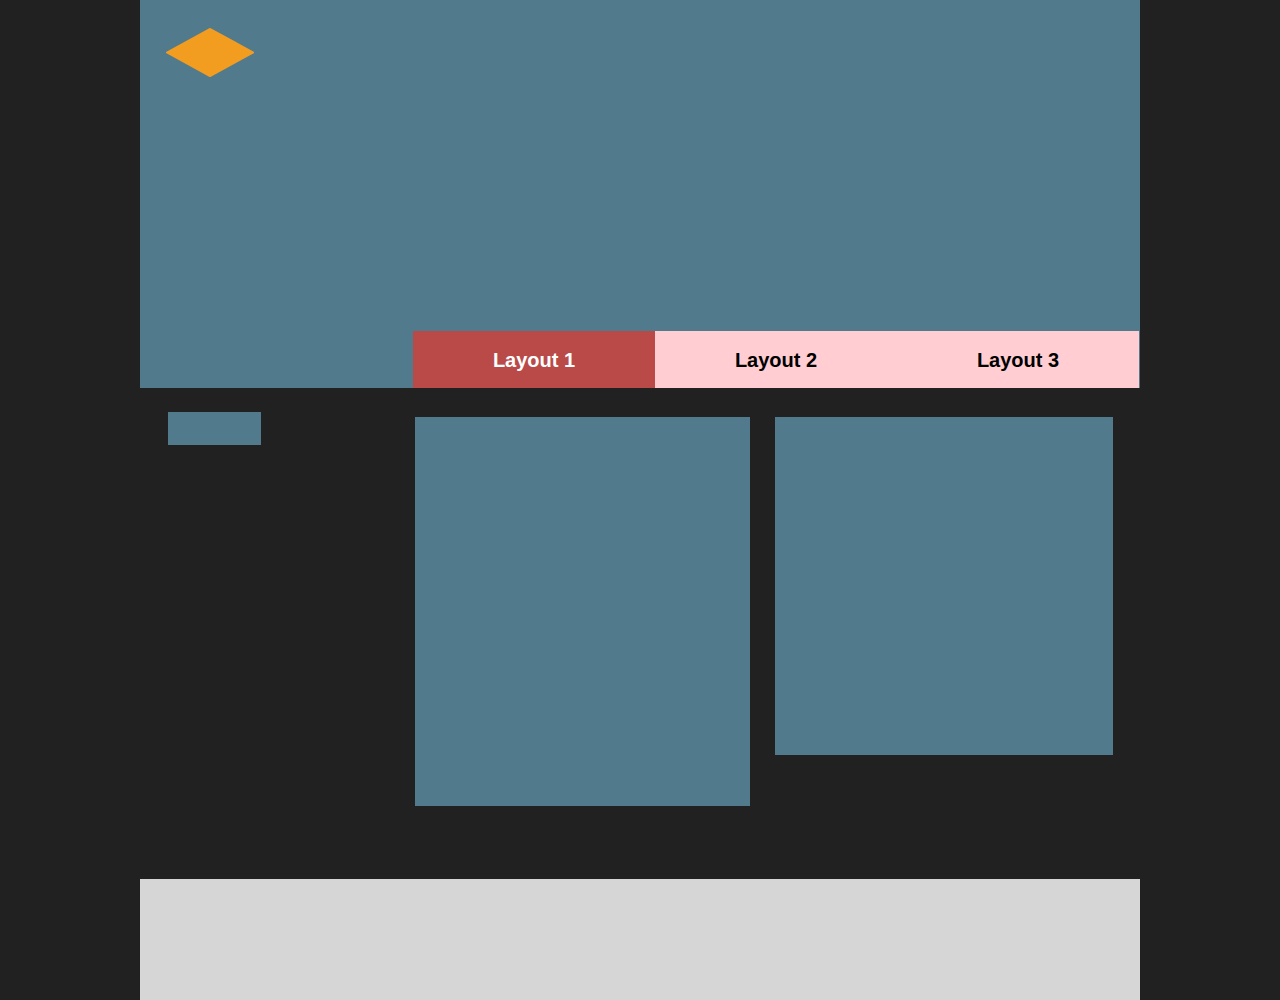
==== index.html @ 1e651103 "first commit" ====
<!DOCTYPE html>
<html>
  <head>
    <meta charset="UTF-8" />
    <meta name="viewport" content="width=device-width, initial-scale=1.0" />
    <link rel="stylesheet" href="./style/style.css" />
    <title>Layout 1</title>
  </head>
  <body>
    <div id="wrapper_all">
      <header id="header_layout1">
        <a href="#" id="logo">
          <img src="./images/logo1.png" title="logo" alt="logo" />
        </a>

        <nav id="menu">
          <ul>
            <li><a href="#" id="selected">Layout 1</a></li>
            <li><a href="./layout2.html">Layout 2</a></li>
            <li><a href="#">Layout 3</a></li>
          </ul>
        </nav>
      </header>

      <main id="main_layout1">
        <div class="container">
          <article class="art_left"></article>
          <article class="art_middle"></article>
          <article class="art_right"></article>
        </div>
      </main>
      <footer></footer>
    </div>
  </body>
</html>
---- style/style.css ----
* {
  margin: 0px;
  padding: 0px;
}

main,
nav,
header,
section,
footer,
aside,
section,
div {
  display: block;
}
body {
  background-color: #212121;
}
#logo > img {
  position: relative;
  top: 28px;
  left: 26px;
}
#logo2 > img {
  position: relative;
  top: 28px;
  left: 28px;
}
#wrapper_all {
  margin: 0 auto;
  width: 1000px;
}
#wrapper_all2 {
  margin: 0 auto;
  max-width: 1400px;
}

#header_layout1 {
  position: relative;
  display: block;
  width: 100%;
  height: 388px;
  background-color: #517a8d;
}

header #menu {
  position: absolute;
  right: 1px;
  bottom: 0;
  float: right;
}
#menu > ul > li > a {
  display: flex;
  width: 242px;
  height: 57px;

  font-family: Arial, Helvetica, sans-serif;
  font-weight: 600;
  font-size: 20px;
  line-height: 24px;
  color: black;
  background-color: #ffcdd2;
  text-decoration: none;

  flex-direction: column;
  justify-content: center;
  text-align: center;
}
#menu > ul > li > a:hover {
  display: flex;
  width: 242px;
  height: 57px;

  font-family: Arial, Helvetica, sans-serif;
  font-weight: 600;
  font-size: 20px;
  line-height: 24px;
  color: black;
  background-color: #fd8f9a;
  opacity: 100%;
  text-decoration: none;

  flex-direction: column;
  justify-content: center;
  text-align: center;
}
#menu > ul > li > #selected {
  pointer-events: none;
  display: flex;
  width: 242px;
  height: 57px;

  font-family: Arial, Helvetica, sans-serif;
  font-weight: 600;
  font-size: 20px;
  line-height: 24px;
  color: white;
  background-color: #b94a48;
  text-decoration: none;

  flex-direction: column;
  justify-content: center;
  text-align: center;
}

#menu > ul > li {
  list-style-type: none;
  float: right;
}

#menu > ul {
  display: flex;
}

#main_layout1 {
  background-color: #212121;
  height: 491px;
  width: 100%;
}

#main_layout1 > .container > article {
  background-color: #517a8d;
}

.container {
  display: grid;
  grid-template-columns: 28px [c_st_art_l] 93px [end1] 154px [c_str_art_m] 335px [end2] 25px [c_str_art_r];
  grid-template-rows: 24px [r_st_art_l] 5px [r_st_art_mnr];
}

.art_left {
  grid-column-start: c_st_art_l;
  grid-column-end: end1;
  grid-row-start: r_st_art_l;
  height: 33px;
  width: 93px;
}
.art_middle {
  grid-column-start: c_str_art_m;
  grid-column-end: end2;
  grid-row-start: r_st_art_mnr;

  height: 389px;
  width: 335px;
}
.art_right {
  grid-column-start: c_str_art_r;
  grid-row-start: r_st_art_mnr;

  height: 338px;
  width: 338px;
}

#header_layout2 {
  background-color: #212121;
  width: 100%;
  height: 192px;
}

#nav_left {
  width: 243px;
  height: 1687px;
  background-color: #ffcdd2;
}


#nav_left > ul > li {

  position: relative;
  display: flex;
  height: 135px;
  width: 238px;
  align-items: center;
  padding-left: 5px;
  

}
#nav_left > ul > li:hover {
  height: 135px;
  width: 238px;
  background-color: #fd8f9a;
  opacity: 100%;


}
#nav_left > ul > li > a {
  display: block;
  line-height: 130px;




  color: black;
  text-decoration: none;
  font-family: Arial, Helvetica, sans-serif;
  font-weight: 600;
  font-size: 20px;
height: 130px;
  width: 100%;
}

#nav_right {
  position: relative;
  width: 339px;
  height: 1687px;
  background-color: #ffcdd2;
}

#selected2 {

  pointer-events: none;
  background-color: #b94a48;
}

#main_layout2 {
  display: grid;
  grid-template-columns: 30px [c1_st] 338px [c1_end] 30px [c2_st] 335px [c2_end] 338px;
  grid-template-rows: 0px [r1_st] 458px [r2_st] 217px [r3_st] 169px [r4_st];

  width: 818px;
  height: 1687px;
}
#main_layout2 > article {
  background-color: #517a8d;
  height: 338px;
  width: 338px;
}
.BX1 {
  grid-column-start: c1_st;
  grid-row-start: r1_st;
}
.BX2 {
  grid-column-start: c2_st;
  grid-row-start: r1_st;
}
.BX3 {
  grid-column-start: c1_st;
  grid-row-start: r2_st;
}
.BX4 {
  grid-column-start: c2_st;
  grid-row-start: r3_st;
}
.BX5 {
  grid-column-start: c1_st;
  grid-row-start: r4_st;
}

.container_flex {
  display: flex;
  flex-direction: row;
}
.art_top {
  position: relative;
  top: 66px;
  left: 170px;
  width: 128px;
  height: 338px;
  background-color: #c0d0e5;
}
.art_bottom {
  position: absolute;
  bottom: 34px;
  left: 106px;
  width: 128px;
  height: 125px;
  background-color: #c0d0e5;
}

footer {
  height: 121px;
  width: 100%;
  background-color: #d6d6d6;
}
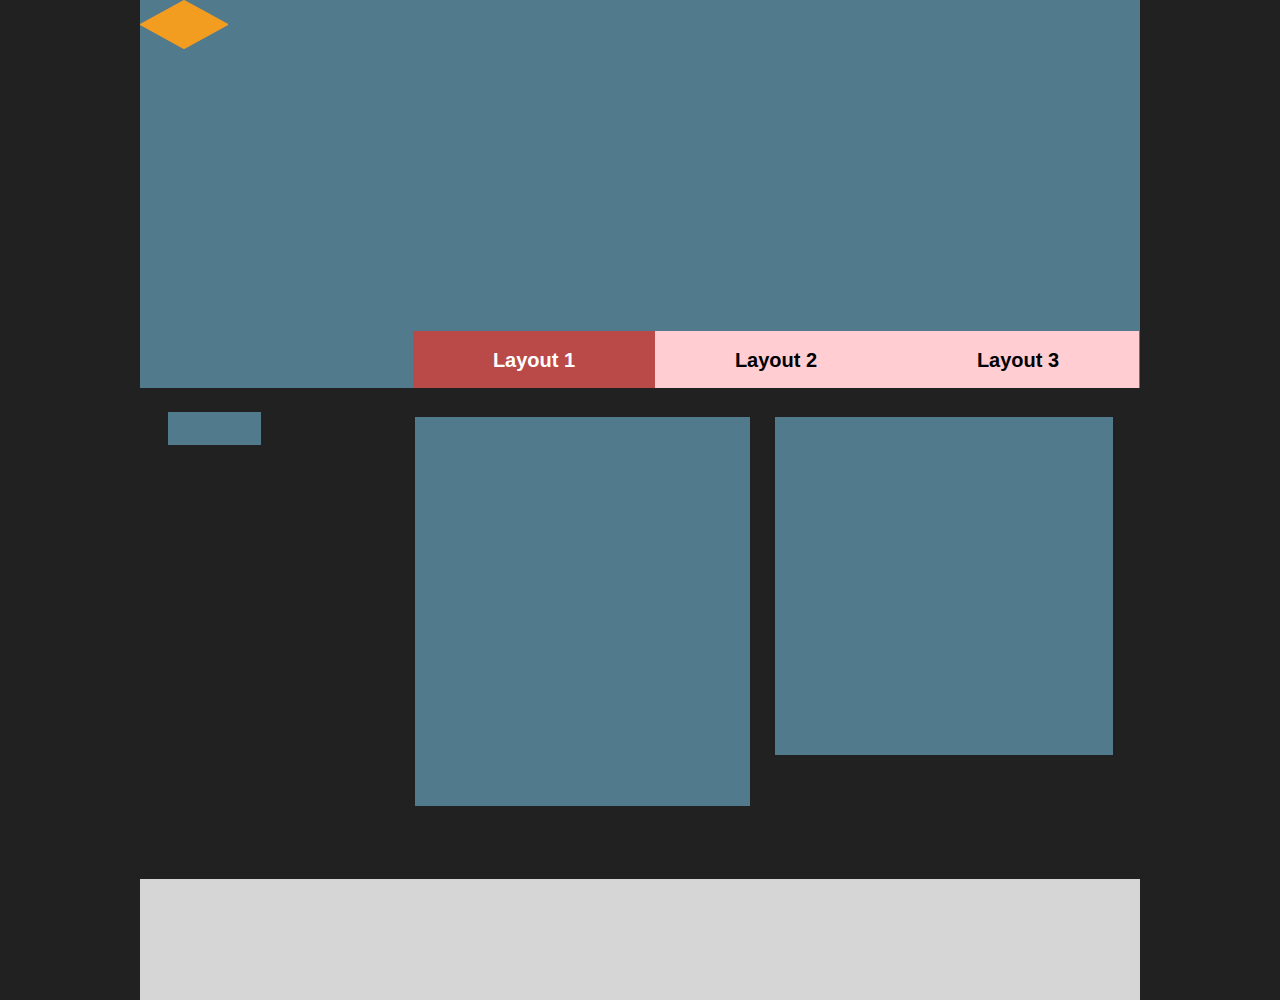
==== commit caef6cba: "Layout3" ====
--- a/index.html
+++ b/index.html
@@ -17,7 +17,7 @@
           <ul>
             <li><a href="#" id="selected">Layout 1</a></li>
             <li><a href="./layout2.html">Layout 2</a></li>
-            <li><a href="#">Layout 3</a></li>
+            <li><a href="./layout3.html">Layout 3</a></li>
           </ul>
         </nav>
       </header>
--- a/style/style.css
+++ b/style/style.css
@@ -13,14 +13,12 @@
 div {
   display: block;
 }
+
 body {
   background-color: #212121;
-}
-#logo > img {
-  position: relative;
-  top: 28px;
-  left: 26px;
-}
+
+}
+
 #logo2 > img {
   position: relative;
   top: 28px;
@@ -32,7 +30,7 @@
 }
 #wrapper_all2 {
   margin: 0 auto;
-  max-width: 1400px;
+  width: 1400px;
 }
 
 #header_layout1 {
@@ -272,3 +270,157 @@
   width: 100%;
   background-color: #d6d6d6;
 }
+
+
+/*Layout 3*/
+#wrapper_all3{
+  margin: 0 auto;
+  width : 1000px; 
+  display: flex;
+  flex-wrap: wrap;
+ 
+}
+
+#header_3{
+  display: flex;
+  flex-direction: column;
+  width: 500px;
+  height: 500px;
+  background-color: #212121;
+
+}
+
+#header_3 div {
+  height: 100%;
+  width: 100%;
+  display: flex;
+  flex-direction: row;
+  justify-content: center;
+}
+#button_plus
+{
+  border:none;
+  background: none;
+  outline: none;
+  color: white;
+  font-size: 150px;
+  cursor: pointer ;
+ 
+}
+
+
+#logo_3 {
+align-self: flex-start;
+margin:39px 0px 0px 37px;
+}
+
+#nav_3{
+align-self: flex-end;
+width:100%;
+}
+
+
+#nav_3 > ul {
+  width: 100%;
+  display: flex;
+  flex-direction: row;
+  list-style-type: none;
+
+}
+
+#nav_3> ul >li {
+  display: table;
+  width:33.33334%; 
+  height: 62px;
+  background-color: #ffcdd2;
+}
+#nav_3> ul >li:hover {
+  display: table;
+  width:33.33334%; 
+  height: 62px;
+  background-color: #fd8f9a;
+}
+
+#nav_3 > ul >li > a{
+  display: table-cell;
+  text-decoration: none;
+  font-family: Arial, Helvetica, sans-serif;
+  font-weight: 600;
+  font-size: 15px;
+  line-height: 24px;
+  color: #212121;
+  text-align: center;
+  vertical-align: middle;
+  
+}
+
+#selected_3{
+  background-color: #b94a48;
+  color: white;
+  pointer-events: none;
+}
+
+.sqr {
+  background-color: white;
+  height: 50%;
+  width: 50%;
+  flex-direction: column;
+}
+.sqrs_container{
+  width: 50%;
+  height: 500px;
+  display: flex;
+  flex-wrap: wrap;
+  flex-direction:column;
+}
+.sqr:nth-of-type(n):hover{
+  background-color: #ffcdd2;
+
+}
+.sqr:nth-of-type(n)
+{
+  opacity: 30%;
+}
+
+.sqr:nth-of-type(2n)
+{
+  opacity: 60%;
+}
+.sqr:nth-of-type(3n)
+{
+  opacity: 80%;
+}
+.sqr:nth-of-type(4n)
+{
+  opacity: 100%;
+}
+#main{
+  width: 100%;
+  display: flex;
+  flex-wrap: wrap;
+}
+@media only screen and (max-width: 500px)
+{
+  #wrapper_all3{
+
+    width: 100%;
+  }
+  .sqrs_container{
+    width:100%;
+  }
+
+  #logo_3{
+    align-self: center;
+    margin-left: 0;
+    }
+
+    #header_3{
+      width: 100%;
+      
+    }
+     
+    .sqrs{
+      height: 50%;
+    }
+
+  }
